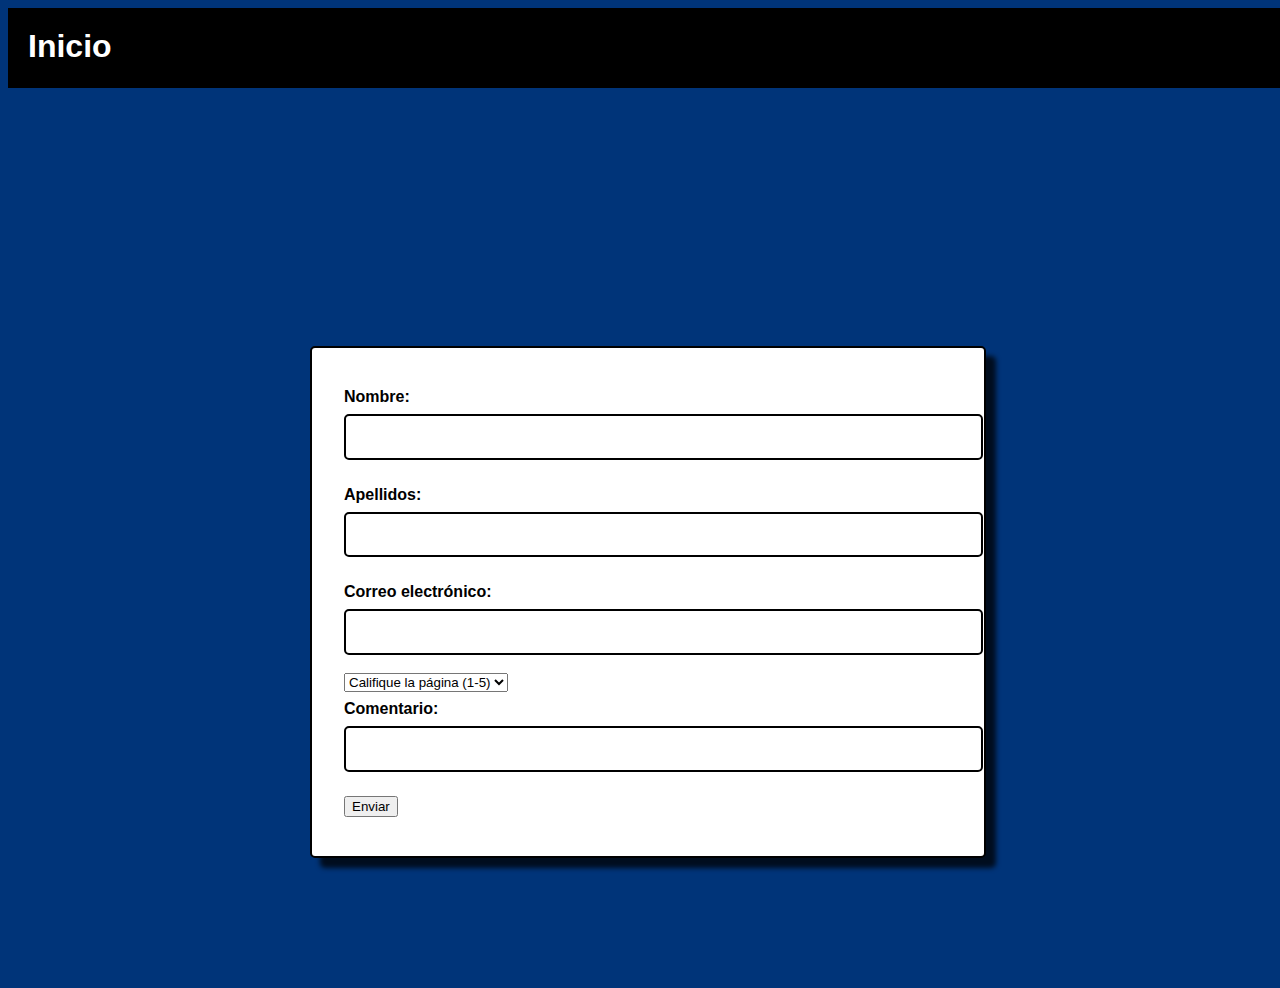
==== form.html @ f4c2592e "Listo" ====
<!DOCTYPE html>
<html lang="en">

<head>
  <meta charset="UTF-8">
  <meta name="viewport" content="width=device-width, initial-scale=1.0">
  <title>Formulario</title>

  <link rel="stylesheet" href="css/form.css">
</head>

<body>
  <header>
    <a href="index.html" class="title">Inicio</a>
  </header>
  <div class="container">
    <div class="item">
      <form action="show-data.html" id="personal-data-form">
        <label for="name">Nombre:</label>
        <input type="text" name="name" id="name">
        <span id="form-name">* campo requerido</span>

        <label for="surname">Apellidos:</label>
        <input type="text" name="surname" id="surname">
        <span id="form-surname">* campo requerido</span>

        <label for="email">Correo electrónico:</label>
        <input type="text" name="email" id="email">
        <span id="form-email">* campo requerido</span>

        <select class="form-select" aria-label="Default select example" id="mySelect">
          <option selected>Califique la página (1-5)</option>
          <option value="1">1</option>
          <option value="2">2</option>
          <option value="3">3</option>
          <option value="4">4</option>
          <option value="5">5</option>
        </select>
        

        <label for="rate">Comentario:</label>
        <input type="text" name="rate" id="rate">
        <span id="form-rate">* campo requerido</span>

        <div>
          <button class="form-submit">Enviar</button>
        </div>

      </form>
    </div>
  </div>
  <script src="js/form.js"></script>
</body>

</html>
---- css/form.css ----
body {
    font-family: "Montserrat", sans-serif;
    font-weight: bold;
    background: #003479;
  }
  
  header{
    display: flex;
    flex-direction: row;
    width: 100%;
    height: 40px;
    background: black;
    padding: 20px;
    
  }

  header a{
    text-decoration: none;
    color: white;
    font-size: 2em;
    
    
  }

  .container {
    width: 100%;
    height: 100%;
    position: absolute;
    z-index: 10000;
  
    display: flex;
    flex-direction: row;
    flex-wrap: wrap;
    justify-content: center;
    align-items: flex-start;
    
  }

  
  .item {
    margin-top: 8em;
    width: 90%;
    padding: 1em;
    border: 2px black solid;
    background: white;
    
  
    border-radius: 5px;
    -webkit-box-shadow: 10px 10px 5px 0px rgba(0, 0, 0, 0.75);
    -moz-box-shadow: 10px 10px 5px 0px rgba(0, 0, 0, 0.75);
    box-shadow: 10px 10px 5px 0px rgba(0, 0, 0, 0.75);
  }
  
  #personal-data-form {
    padding: 1em;
  
    display: flex;
    flex-direction: column;
    flex-wrap: wrap;
    justify-content: center;
    align-items: flex-start;
  }
  
  #personal-data-form>input {
    width: 100%;
  }
  
  #personal-data-form>label {
    margin: .5em 0;
    width: 100%;
  }
  
  .form-submit {
    width: 100%;
    margin: .5em 0;
    text-align: right;
  }
  
  .form-submit>button {
    font-family: "Montserrat", sans-serif;
    font-size: 1em;
  
    padding: .5em 1em;
    border-radius: 5px;
  
    background-color: var(--primary-color);
    color: var(--primary-color-inverse);
  }
  
  #personal-data-form span {
    color: lightcoral;
    visibility: hidden;
  }
  
  #personal-data-form input[type=text] {
    border-radius: 5px;
    border: 2px black solid;
    background-color: var(--input-color);
    padding: 1em;
  }
  
  #personal-data-form input[type=text]:focus {
    background-color: var(--input-color-focus);
  }
  
  /* Extra small devices (phones, 600px and down) */
  @media only screen and (max-width: 600px) {}
  
  /* Small devices (portrait tablets and large phones, 600px and up) */
  @media only screen and (min-width: 600px) {
    .container {
      align-items: center;
  
    }
  
    .item {
      width: 75%;
    }
  }
  
  /* Medium devices (landscape tablets, 768px and up) */
  @media only screen and (min-width: 768px) {}
  
  /* Large devices (laptops/desktops, 992px and up) */
  @media only screen and (min-width: 992px) {
    .item {
      width: 50%;
    }
  }
  
  /* Extra large devices (large laptops and desktops, 1200px and up) */
  @media only screen and (min-width: 1200px) {}
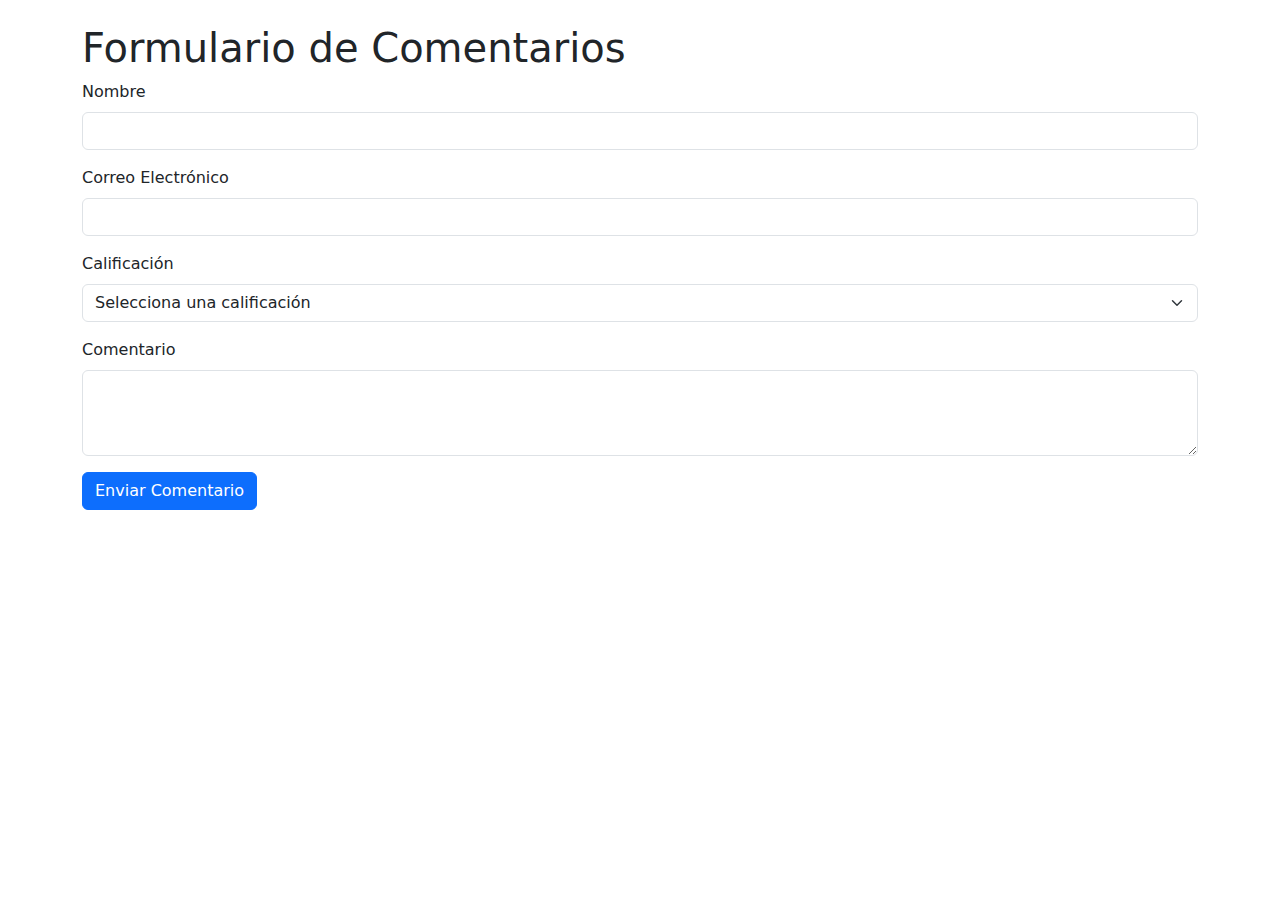
==== commit dbe7c647: "Recuperacion" ====
--- a/form.html
+++ b/form.html
@@ -4,52 +4,47 @@
 <head>
   <meta charset="UTF-8">
   <meta name="viewport" content="width=device-width, initial-scale=1.0">
-  <title>Formulario</title>
-
-  <link rel="stylesheet" href="css/form.css">
+  <title>Formulario de Comentarios</title>
+  <link rel="stylesheet" href="https://cdn.jsdelivr.net/npm/bootstrap@5.3.0-alpha1/dist/css/bootstrap.min.css">
+  
 </head>
 
 <body>
-  <header>
-    <a href="index.html" class="title">Inicio</a>
-  </header>
-  <div class="container">
-    <div class="item">
-      <form action="show-data.html" id="personal-data-form">
-        <label for="name">Nombre:</label>
-        <input type="text" name="name" id="name">
-        <span id="form-name">* campo requerido</span>
-
-        <label for="surname">Apellidos:</label>
-        <input type="text" name="surname" id="surname">
-        <span id="form-surname">* campo requerido</span>
-
-        <label for="email">Correo electrónico:</label>
-        <input type="text" name="email" id="email">
-        <span id="form-email">* campo requerido</span>
-
-        <select class="form-select" aria-label="Default select example" id="mySelect">
-          <option selected>Califique la página (1-5)</option>
+  <div class="container mt-4">
+    <h1>Formulario de Comentarios</h1>
+    <form id="comment-form">
+      <div class="mb-3">
+        <label for="name" class="form-label">Nombre</label>
+        <input type="text" class="form-control" id="name" required>
+        <div class="invalid-feedback" id="name-error"></div> <!-- Mensaje de error -->
+      </div>
+      <div class="mb-3">
+        <label for="email" class="form-label">Correo Electrónico</label>
+        <input type="email" class="form-control" id="email" required>
+        <div class="invalid-feedback" id="email-error"></div> <!-- Mensaje de error -->
+      </div>
+      <div class="mb-3">
+        <label for="rate" class="form-label">Calificación</label>
+        <select class="form-select" id="rate" required>
+          <option value="">Selecciona una calificación</option>
           <option value="1">1</option>
           <option value="2">2</option>
           <option value="3">3</option>
           <option value="4">4</option>
           <option value="5">5</option>
         </select>
-        
+        <div class="invalid-feedback" id="rate-error"></div> <!-- Mensaje de error -->
+      </div>
+      <div class="mb-3">
+        <label for="comment" class="form-label">Comentario</label>
+        <textarea class="form-control" id="comment" rows="3" required></textarea>
+        <div class="invalid-feedback" id="comment-error"></div> <!-- Mensaje de error -->
+      </div>
+      <button type="submit" class="btn btn-primary">Enviar Comentario</button>
+    </form>
+  </div>
 
-        <label for="rate">Comentario:</label>
-        <input type="text" name="rate" id="rate">
-        <span id="form-rate">* campo requerido</span>
-
-        <div>
-          <button class="form-submit">Enviar</button>
-        </div>
-
-      </form>
-    </div>
-  </div>
-  <script src="js/form.js"></script>
+  <script src="js/form.js" defer></script>
 </body>
 
 </html>